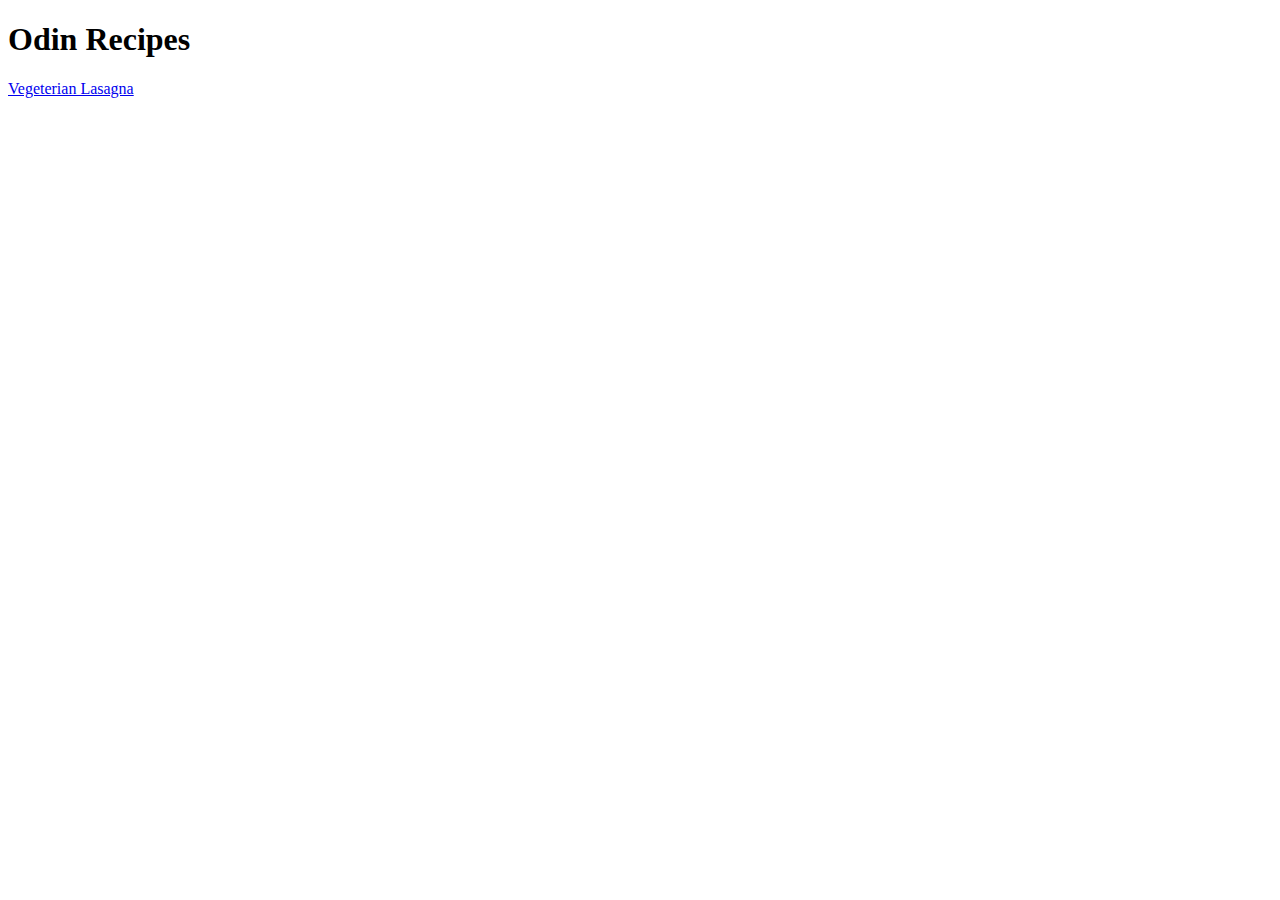
==== index.html @ d2abb762 "Added basic index page with link to a Vegeterian Lasagna page" ====
<!DOCTYPE html>
<html lang="en">
<head>
    <meta charset="UTF-8">
    <meta http-equiv="X-UA-Compatible" content="IE=edge">
    <meta name="viewport" content="width=device-width, initial-scale=1.0">
    <title>Odin Recipes</title>
</head>
<body>
    <h1>Odin Recipes</h1>
    <a href="./recipes/VegeterianLasagna.html">Vegeterian Lasagna</a>
</body>
</html>
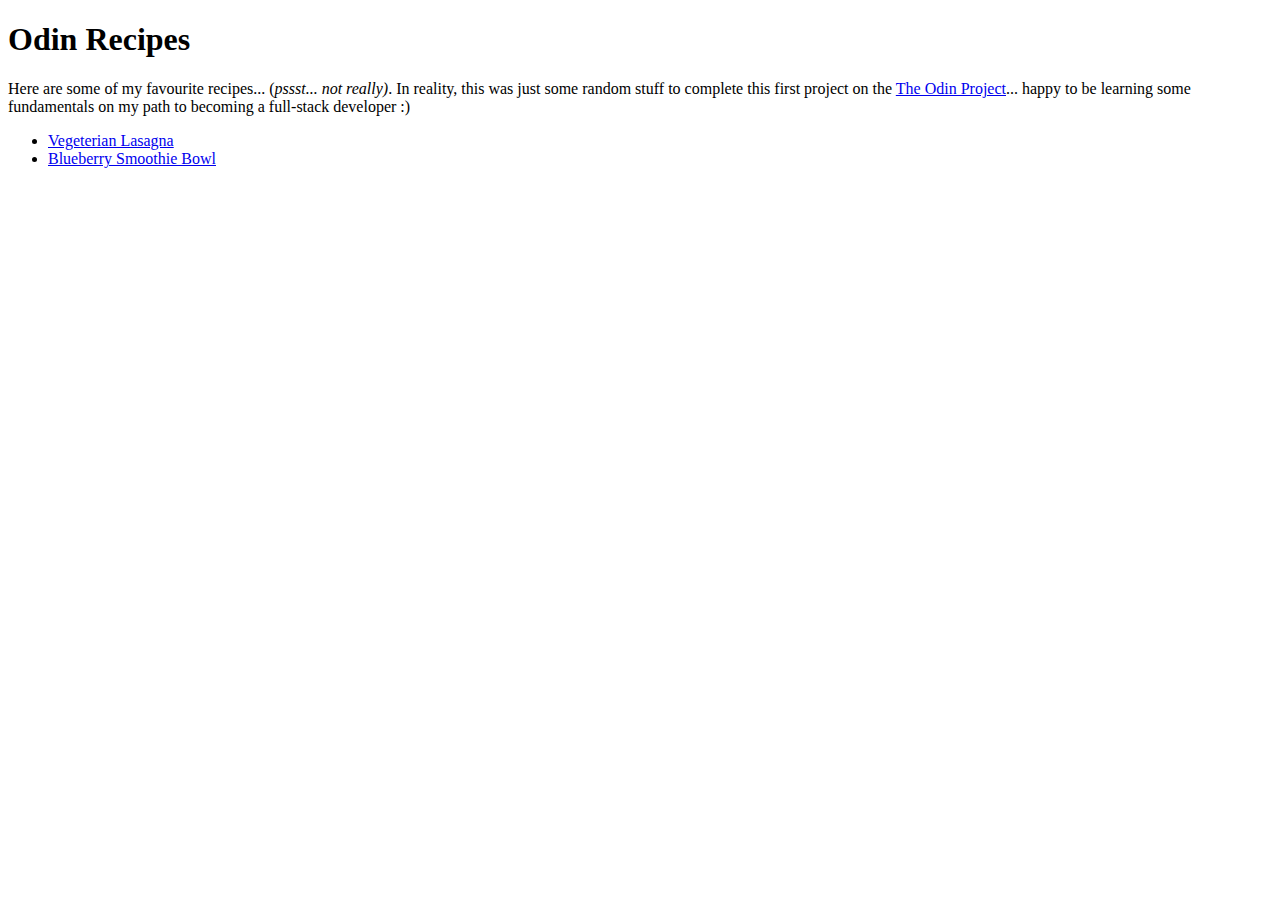
==== commit cdf41e32: "Added a blueberry smoothie recipe" ====
--- a/index.html
+++ b/index.html
@@ -1,13 +1,25 @@
 <!DOCTYPE html>
 <html lang="en">
+
 <head>
     <meta charset="UTF-8">
     <meta http-equiv="X-UA-Compatible" content="IE=edge">
     <meta name="viewport" content="width=device-width, initial-scale=1.0">
     <title>Odin Recipes</title>
 </head>
+
 <body>
     <h1>Odin Recipes</h1>
-    <a href="./recipes/VegeterianLasagna.html">Vegeterian Lasagna</a>
+    <p>Here are some of my favourite recipes... (<em>pssst... not really)</em>. In reality, this was just some random
+        stuff to complete this first project on the <a
+            href="https://www.theodinproject.com/paths/foundations/courses/foundations/lessons/recipes">The Odin
+            Project</a>... happy to be learning some fundamentals on my path to becoming a full-stack developer :)</p>
+    <ul>
+        <li><a href="./recipes/VegeterianLasagna.html">Vegeterian Lasagna</a></li>
+        <li><a href="./recipes/blueberrySmothie.html">Blueberry Smoothie Bowl</a></li>
+
+    </ul>
+
 </body>
+
 </html>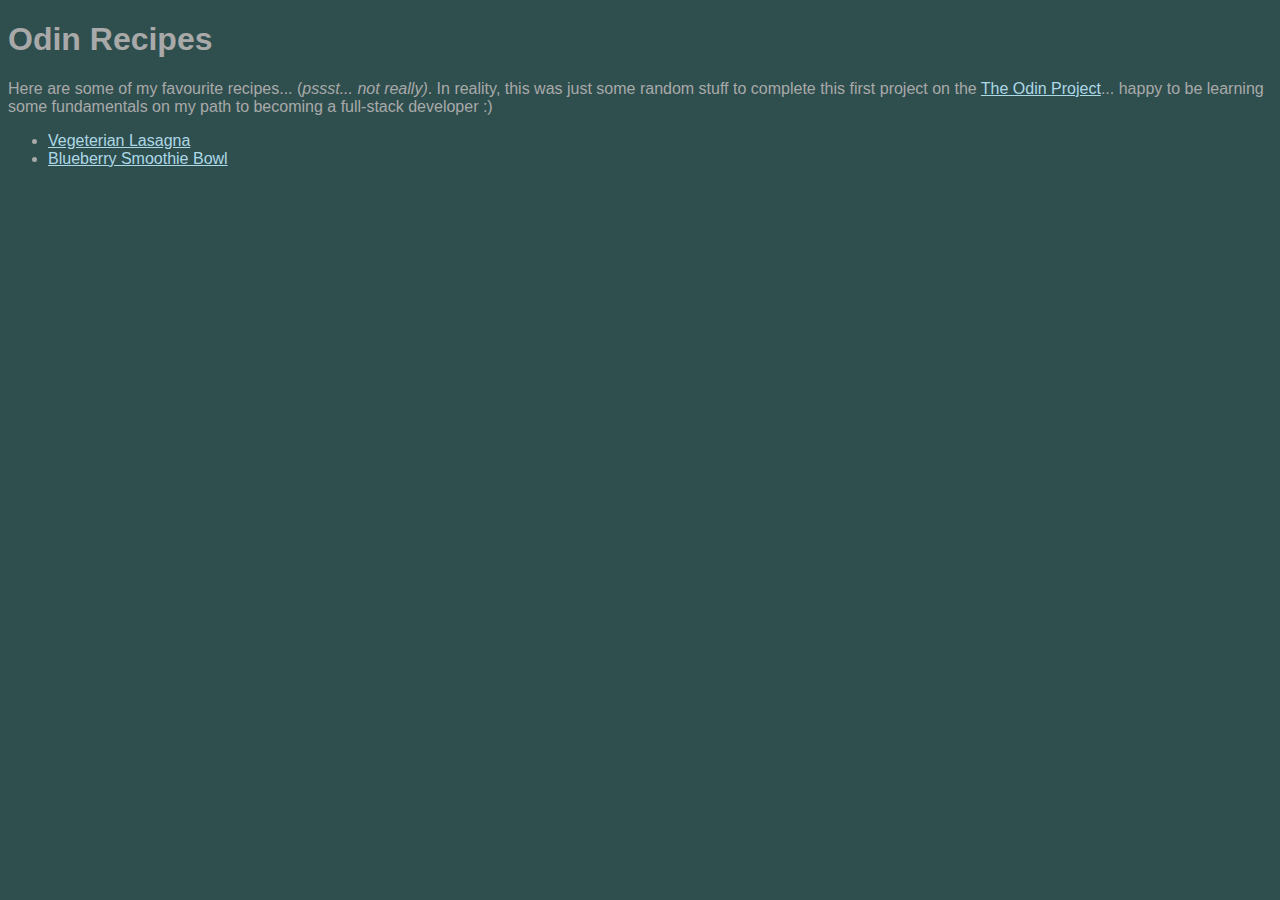
==== commit 6f90a4e8: "Added some styling" ====
--- a/index.html
+++ b/index.html
@@ -5,6 +5,7 @@
     <meta charset="UTF-8">
     <meta http-equiv="X-UA-Compatible" content="IE=edge">
     <meta name="viewport" content="width=device-width, initial-scale=1.0">
+    <link rel="stylesheet" href="style.css">
     <title>Odin Recipes</title>
 </head>
 
--- a/style.css
+++ b/style.css
@@ -0,0 +1,10 @@
+body {
+    font-family: Verdana, Geneva, Tahoma, sans-serif;
+    background-color: darkslategrey;
+    color: darkgray;
+    
+}
+
+a {
+    color: lightblue;
+}